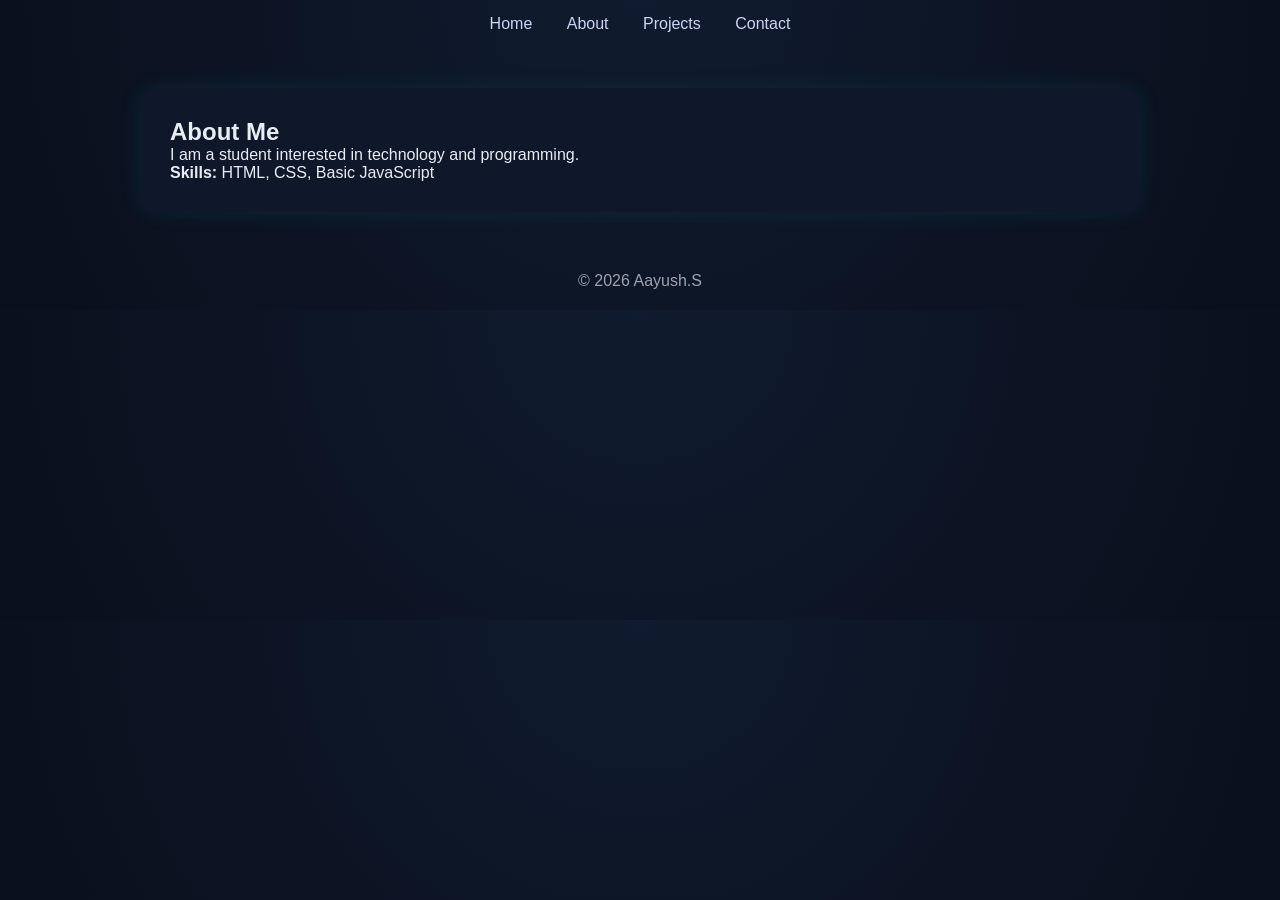
==== about.html @ a4cf2922 "Add files via upload" ====
<!DOCTYPE html>
<html lang="en">
<head>
<meta charset="UTF-8">
<meta name="viewport" content="width=device-width, initial-scale=1.0">
<title>About | Ayush F</title>
<link rel="stylesheet" href="style.css">
</head>
<body>

<header>
<nav>
    <a href="index.html">Home</a>
    <a href="about.html">About</a>
    <a href="projects.html">Projects</a>
    <a href="contact.html">Contact</a>
</nav>
</header>

<section>
    <h2>About Me</h2>
    <p>I am a student interested in technology and programming.</p>
    <p><strong>Skills:</strong> HTML, CSS, Basic JavaScript</p>
</section>

<footer>© 2026 Aayush.S</footer>

</body>
</html>
---- style.css ----
* {
    margin: 0;
    padding: 0;
    box-sizing: border-box;
    font-family: 'Segoe UI', sans-serif;
}

body {
    background: radial-gradient(circle at top, #0f1b2e, #0a0f1c);
    color: #e6edf3;
}

/* NAV */
header {
    padding: 15px;
    text-align: center;
}

nav a {
    margin: 0 15px;
    color: #cbd5f5;
    text-decoration: none;
}

nav a:hover {
    color: #00f0ff;
}

/* PROFILE */
.profile {
    width: 120px;
    border-radius: 50%;
    box-shadow: 0 0 25px #00f0ff;
}

/* SECTIONS */
section {
    margin: 40px auto;
    width: 90%;
    max-width: 1000px;
    padding: 30px;
    border-radius: 15px;
    background: #0f172a;
    box-shadow: 0 0 25px rgba(0,255,255,0.08);
}

/* CENTER */
.center-page {
    display: flex;
    justify-content: center;
    align-items: center;
    height: 80vh;
}

/* PROJECTS */
.projects-grid {
    display: flex;
    gap: 30px;
    justify-content: center;
    flex-wrap: wrap;
}

.card {
    width: 260px;
    background: #111827;
    border-radius: 15px;
    text-align: center;
    overflow: hidden;
    transition: 0.3s;
}

.card:hover {
    transform: translateY(-10px);
    box-shadow: 0 0 30px rgba(0,255,255,0.25);
}

.card img {
    width: 100%;
    height: 200px;
    object-fit: cover;
}

.btn-small {
    display: inline-block;
    margin: 15px;
    padding: 10px 20px;
    background: #00f0ff;
    color: black;
    border-radius: 20px;
    text-decoration: none;
}

/* LOGIN */
.login-box {
    background: #0f172a;
    padding: 35px;
    border-radius: 15px;
    width: 320px;
    text-align: center;
    box-shadow: 0 0 40px rgba(0,255,255,0.25);
}

.login-box h2 {
    color: #00f0ff;
}

.login-box input {
    width: 100%;
    padding: 12px;
    margin: 12px 0;
    border-radius: 8px;
    background: #111827;
    color: white;
    border: none;
}

.login-box button {
    width: 100%;
    padding: 12px;
    background: #00f0ff;
    border-radius: 8px;
    border: none;
}

/* CALCULATOR */
.calculator {
    background: #0f172a;
    padding: 25px;
    border-radius: 20px;
    box-shadow: 0 0 40px rgba(0,255,255,0.25);
}

.display {
    width: 100%;
    height: 60px;
    margin-bottom: 15px;
    background: #111827;
    color: white;
    border-radius: 10px;
}

.buttons {
    display: grid;
    grid-template-columns: repeat(4, 60px);
    gap: 12px;
    justify-content: center;
}

.buttons button {
    height: 60px;
    border-radius: 12px;
    background: #1f2937;
    color: white;
    border: none;
}

.buttons .equal {
    background: #00f0ff;
    color: black;
}

.buttons .clear {
    background: #ef4444;
}

/* FOOTER */
footer {
    text-align: center;
    padding: 20px;
    color: #9ca3af;
}
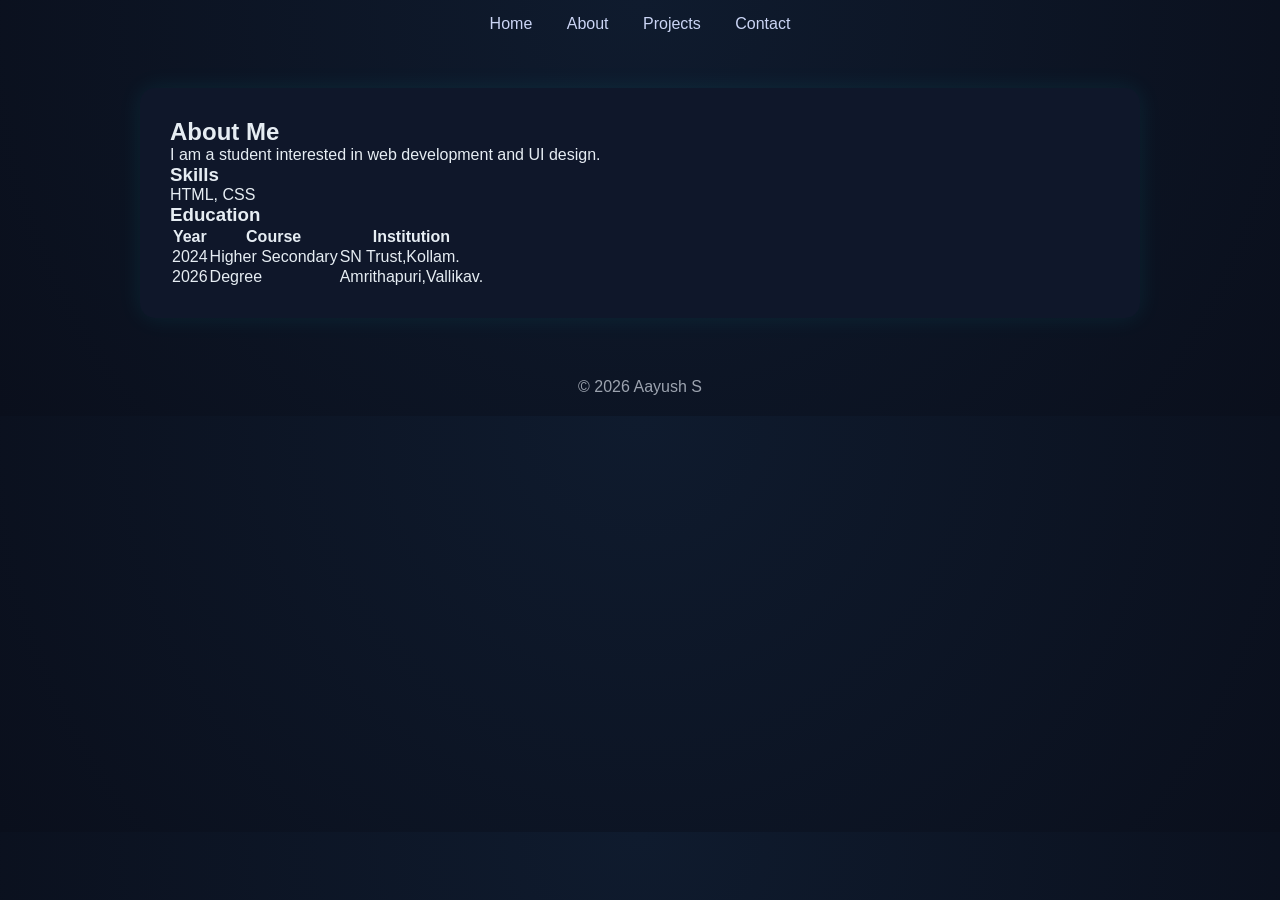
==== commit ed7cbf2b: "Update about.html" ====
--- a/about.html
+++ b/about.html
@@ -3,27 +3,48 @@
 <head>
 <meta charset="UTF-8">
 <meta name="viewport" content="width=device-width, initial-scale=1.0">
-<title>About | Ayush F</title>
+<title>About | Aayush S</title>
 <link rel="stylesheet" href="style.css">
 </head>
 <body>
 
 <header>
 <nav>
-    <a href="index.html">Home</a>
-    <a href="about.html">About</a>
-    <a href="projects.html">Projects</a>
-    <a href="contact.html">Contact</a>
+<a href="index.html">Home</a>
+<a href="about.html" class="active">About</a>
+<a href="projects.html">Projects</a>
+<a href="contact.html">Contact</a>
 </nav>
 </header>
 
 <section>
-    <h2>About Me</h2>
-    <p>I am a student interested in technology and programming.</p>
-    <p><strong>Skills:</strong> HTML, CSS, Basic JavaScript</p>
+<h2>About Me</h2>
+<p>I am a student interested in web development and UI design.</p>
+
+<h3>Skills</h3>
+<p>HTML, CSS</p>
+
+<h3>Education</h3>
+<table class="info-table">
+<tr>
+<th>Year</th>
+<th>Course</th>
+<th>Institution</th>
+</tr>
+<tr>
+<td>2024</td>
+<td>Higher Secondary</td>
+<td>SN Trust,Kollam.</td>
+</tr>
+<tr>
+<td>2026</td>
+<td>Degree</td>
+<td>Amrithapuri,Vallikav.</td>
+</tr>
+</table>
 </section>
 
-<footer>© 2026 Aayush.S</footer>
+<footer>© 2026 Aayush S</footer>
 
 </body>
-</html>+</html>
